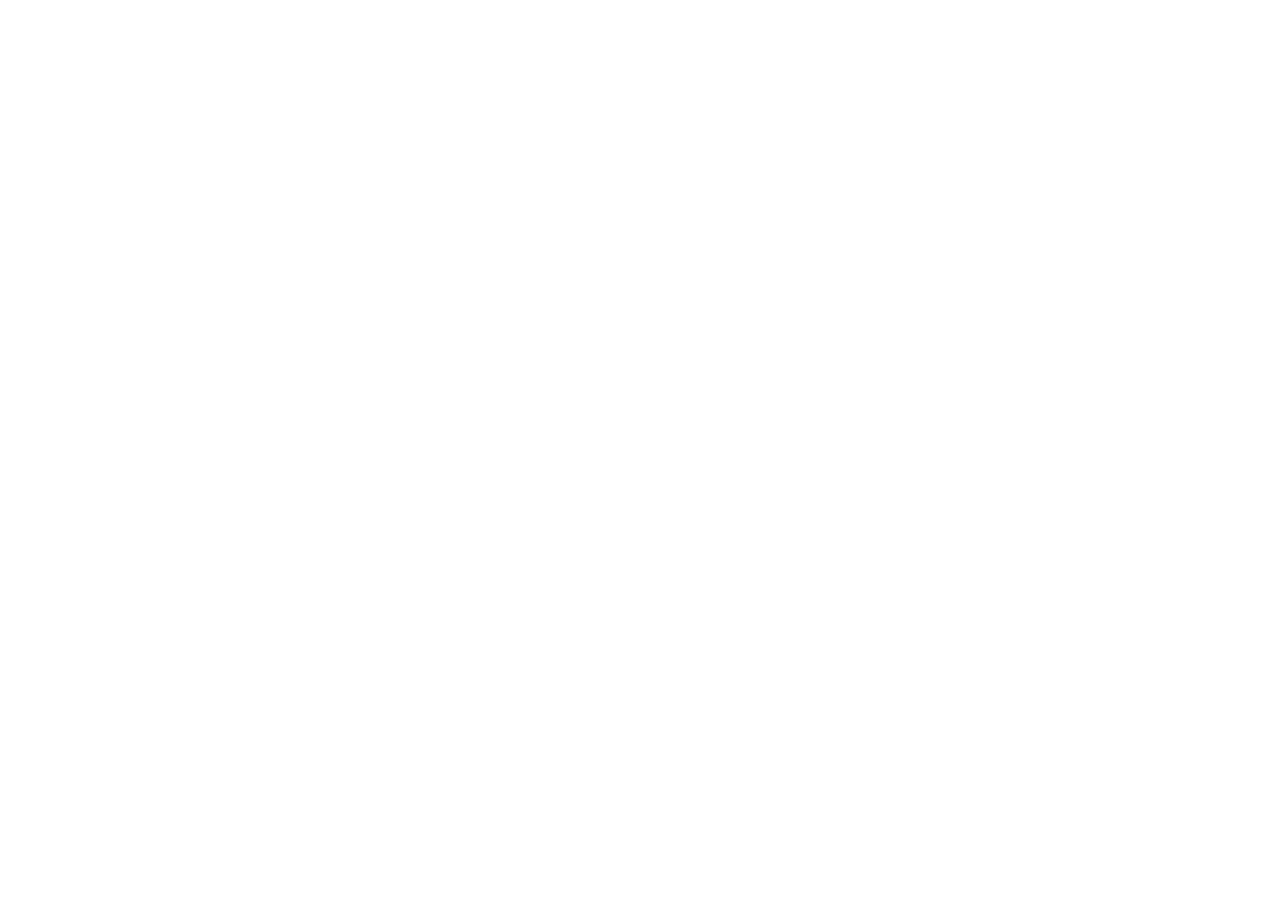
==== 1.html @ 21a43ab8 "first add" ====
<!DOCTYPE html>
<html>
<head>
   <meta charset="utf-8">
   <meta name = "viewport" content="width=device-width, initial-sacle=1">
   <link href = "css/style" rel = "stylesheet" >
   <script href = "js/.js" ></script>

</head>

<body>


</body>
</html>
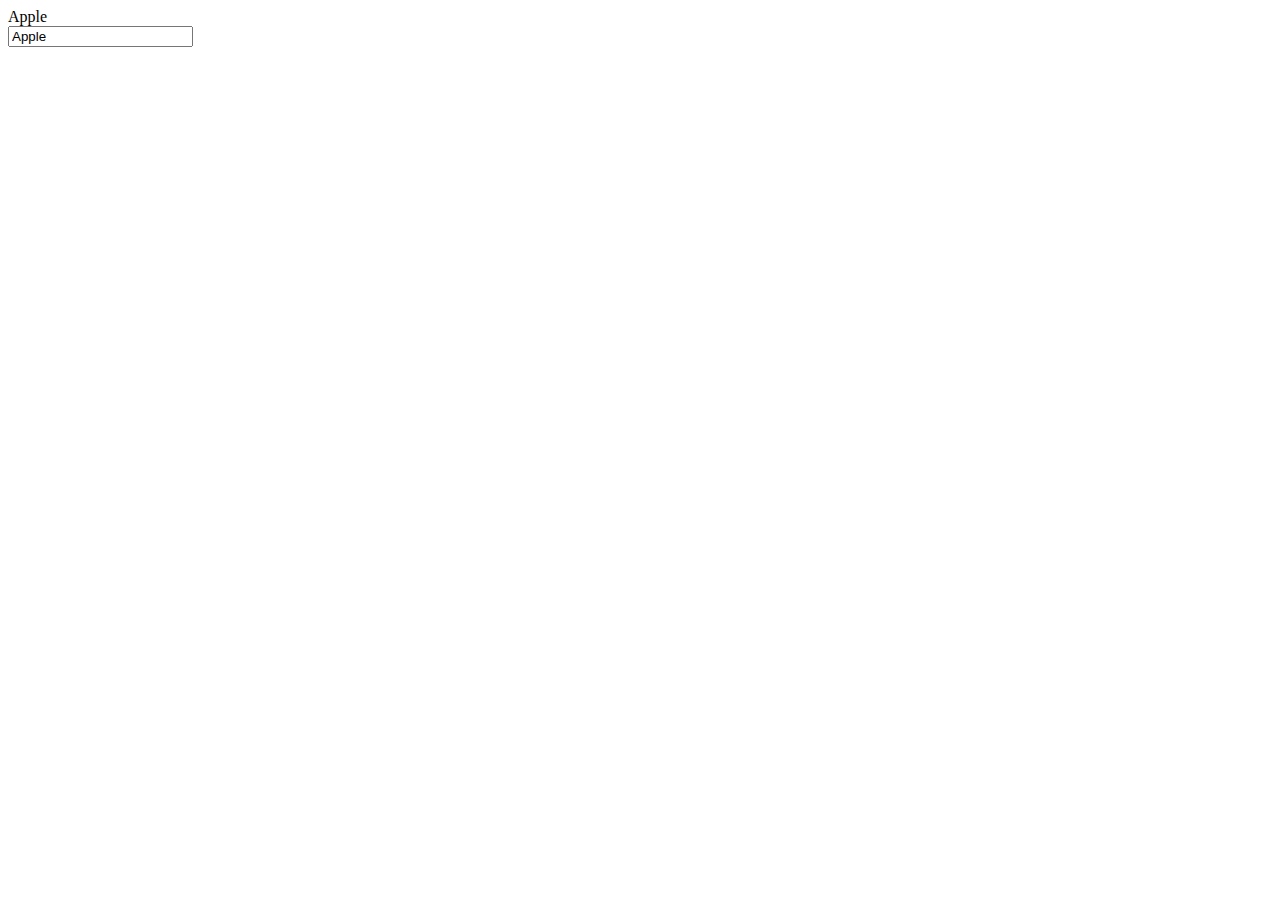
==== commit cf323852: "knockout" ====
--- a/1.html
+++ b/1.html
@@ -2,14 +2,25 @@
 <html>
 <head>
    <meta charset="utf-8">
-   <meta name = "viewport" content="width=device-width, initial-sacle=1">
-   <link href = "css/style" rel = "stylesheet" >
-   <script href = "js/.js" ></script>
-
+   <meta name = "viewport" content="width=device-width, initial-scale=1">
+   <!-- <link href = "css/style" rel = "stylesheet" > -->
+   <script type="text/javascript" src="js/lib/jquery/dist/jquery.min.js"></script>
+   <script type="text/javascript" src="js/lib/knockout/dist/knockout.js"></script>
 </head>
 
 <body>
 
+<div data-bind="text:name"></div>
+<input type="text" data-bind="value:name"/>
 
+<script>
+function ViewModel() {
+  this.id=88;
+  this.name=ko.observable("Apple");
+};
+ko.applyBindings(new ViewModel());
+
+
+</script>
 </body>
 </html>
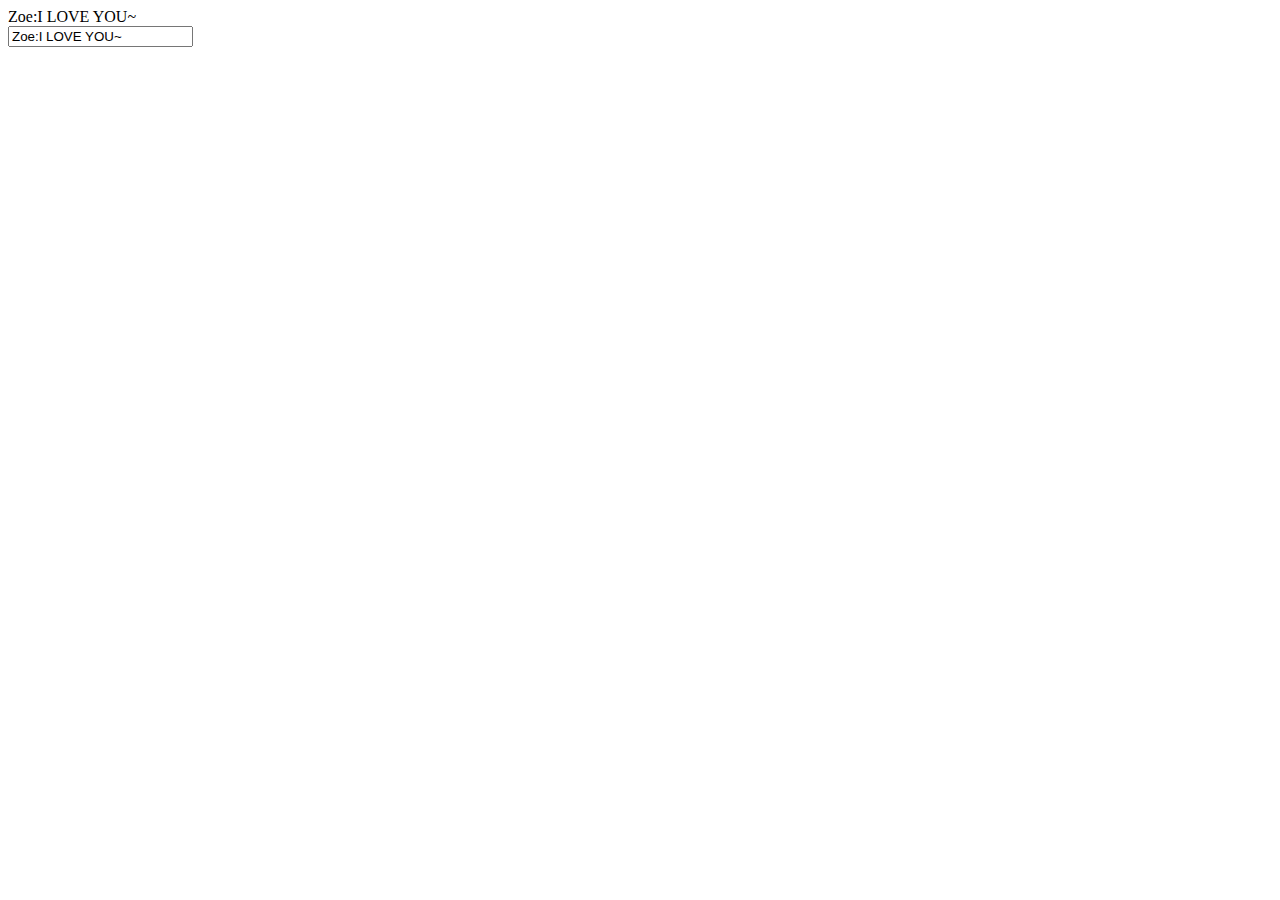
==== commit 699dbcbd: "LOVE" ====
--- a/1.html
+++ b/1.html
@@ -16,7 +16,7 @@
 <script>
 function ViewModel() {
   this.id=88;
-  this.name=ko.observable("Apple");
+  this.name=ko.observable("Zoe:I LOVE YOU~");
 };
 ko.applyBindings(new ViewModel());
 
